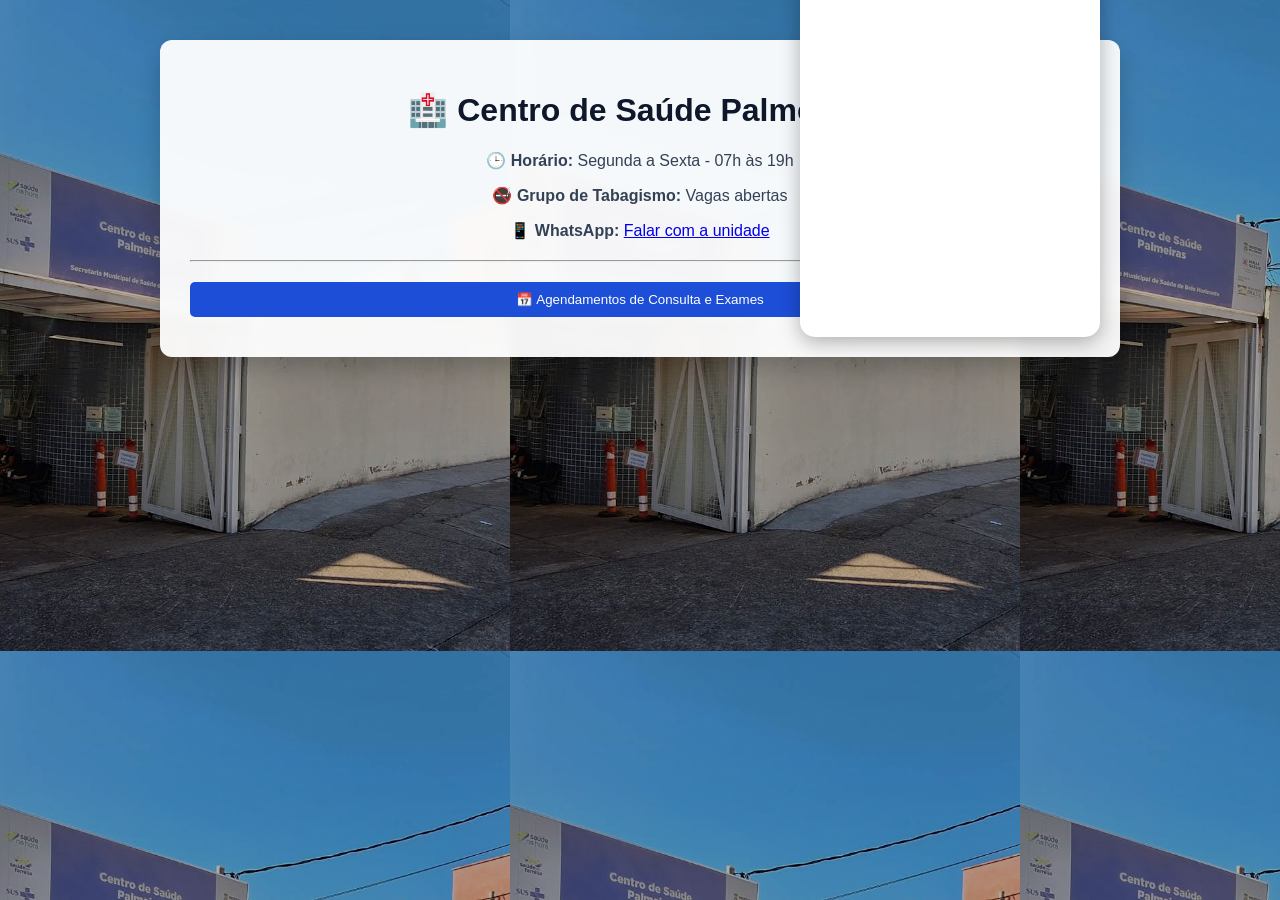
==== index.html @ a631af2b "exclusão do primeiro bot" ====
<!DOCTYPE html>
<html lang="pt-br">
<head>
  <meta charset="UTF-8">
  <meta name="viewport" content="width=device-width, initial-scale=1.0">
  <title>Centro de Saúde Palmeiras</title>
  <link rel="stylesheet" href="estilo.css">
</head>
<body>

  <div class="container">
<h1>🏥 Centro de Saúde Palmeiras</h1>

<p><b>🕒 Horário:</b> Segunda a Sexta - 07h às 19h</p>
<p><b>🚭 Grupo de Tabagismo:</b> Vagas abertas</p>
<p>
  <b>📱 WhatsApp:</b> 
  <a href="https://wa.me/553132776485?text=Ola,%20gostaria%20de%20informacoes%20sobre%20atendimento" target="_blank">
    Falar com a unidade
  </a>
</p>

<hr>

<!-- BOTÃO PRINCIPAL -->
<button onclick="toggle('agendamento')">
  📅 Agendamentos de Consulta e Exames
</button>

<div id="agendamento" class="conteudo">

  <button onclick="toggle('rotina')">Consultas de rotina</button>
  <div id="rotina" class="subconteudo">
    São avaliados apenas no horário do acolhimento.<br>
    Equipe Amarela e Azul: 7h às 8h<br>
    Equipe Verde: 9h às 10h
  </div>

  <button onclick="toggle('odonto')">Odontologia</button>
  <div id="odonto" class="subconteudo">
    Segunda a sexta-feira<br>
    Manhã: 10h às 11h<br>
    Tarde: 14h às 15h
  </div>

  <button onclick="toggle('exames')">Exames de Laboratório e ECG</button>
  <div id="exames" class="subconteudo">
    Comparecer na recepção de 7h às 19h com pedido médico.<br>
    ECG: Apenas com agendamento prévio.
  </div>

  <button onclick="toggle('especializado')">Consultas e exames especializados</button>
  <div id="especializado" class="subconteudo">
    Comparecer com encaminhamento médico de 7h às 19h.
  </div>

  <p class="alerta">
    ⚠️ Todos os atendimentos exigem documento oficial do paciente
  </p>

</div>

<script src="script.js"></script>
<div id="bot">
  <div id="chat-header" onclick="toggleChat()">💬 Posso ajudar?</div>

  <div id="chat-box">
    <div id="chat-messages">
      <div class="bot-msg">Olá! 👋 Como posso ajudar?</div>
    </div>
    <div id="chat-options"></div>
  </div>
</div>

<script src="script.js"></script>
</body>
</html>
---- estilo.css ----
body {
  margin: 0;
  font-family: Arial, sans-serif;
  background-image: url("Imagens/fundo.png");
  background-repeat: repeat;
  background-size: auto;
}

body::before {
  content: "";
  position: fixed;
  inset: 0;
  background: rgba(0, 0, 0, 0.3);
  z-index: -1;
}

.container {
  background: rgba(255, 255, 255, 0.95);
  backdrop-filter: blur(6px);
  max-width: 900px;
  margin: 40px auto;
  padding: 30px;
  border-radius: 12px;
  box-shadow: 0 10px 25px rgba(0,0,0,0.2); /* sombra profissional */
}

h1 {
  text-align: center;
  color: #0f172a;
}

h2 {
  display: flex;
  align-items: center;
  gap: 10px;
}

p {
  color: #334155;
  text-align: center;
}

hr {
  margin: 20px 0;
}
button {
  display: block;
  width: 100%;
  margin: 10px 0;
  padding: 10px;
  border: none;
  background: #1d4ed8;
  color: white;
  border-radius: 5px;
  cursor: pointer;
}

button:hover {
  background: #2563eb;
}

.conteudo {
  display: none;
  margin-top: 10px;
}

.subconteudo {
  display: none;
  background: #f1f5f9;
  padding: 10px;
  margin-bottom: 10px;
  border-radius: 5px;
}

.alerta {
  color: red;
  font-weight: bold;
  text-align: center;
} 
@media (max-width: 600px) {
  .container {
    margin: 10px;
    padding: 20px;
  }

  h1 {
    font-size: 22px;
  }

  h2 {
    font-size: 18px;
  }

  button {
    font-size: 16px;
    padding: 12px;
  }

  p {
    font-size: 15px;
  }
}
.botao-bot {
  position: fixed;
  bottom: 20px;
  right: 20px;
  background: #22c55e;
  color: white;
  border: none;
  padding: 15px;
  border-radius: 50px;
  cursor: pointer;
}

.chat {
  display: none;
  position: fixed;
  bottom: 80px;
  right: 20px;
  width: 300px;
  background: white;
  border-radius: 10px;
  padding: 15px;
  box-shadow: 0 5px 20px rgba(0,0,0,0.3);
}

#perguntas button {
  display: block;
  width: 100%;
  margin: 5px 0;
  padding: 8px;
  background: #1d4ed8;
  color: white;
  border: none;
  border-radius: 5px;
  cursor: pointer;
}

#resposta {
  margin-top: 10px;
  font-size: 14px;
}
#bot {
  position: fixed;
  bottom: 20px;
  right: 20px;
  font-family: Arial;
  z-index: 999;
}

#chat-header {
  background: #1d4ed8;
  color: white;
  padding: 12px 18px;
  border-radius: 30px;
  cursor: pointer;
  text-align: center;
}

#chat-box {
  display: none;
  width: 300px;
  height: 400px;
  background: white;
  border-radius: 15px;
  margin-top: 10px;
  box-shadow: 0 5px 20px rgba(0,0,0,0.3);
  display: flex;
  flex-direction: column;
}

#chat-messages {
  flex: 1;
  padding: 10px;
  overflow-y: auto;
}

.user-msg {
  background: #1d4ed8;
  color: white;
  padding: 8px;
  border-radius: 10px;
  margin-bottom: 5px;
  align-self: flex-end;
  max-width: 80%;
}

#chat-options button {
  width: 100%;
  margin: 3px 0;
  padding: 8px;
  border: none;
  background: #22c55e;
  color: white;
  border-radius: 5px;
  cursor: pointer;
}
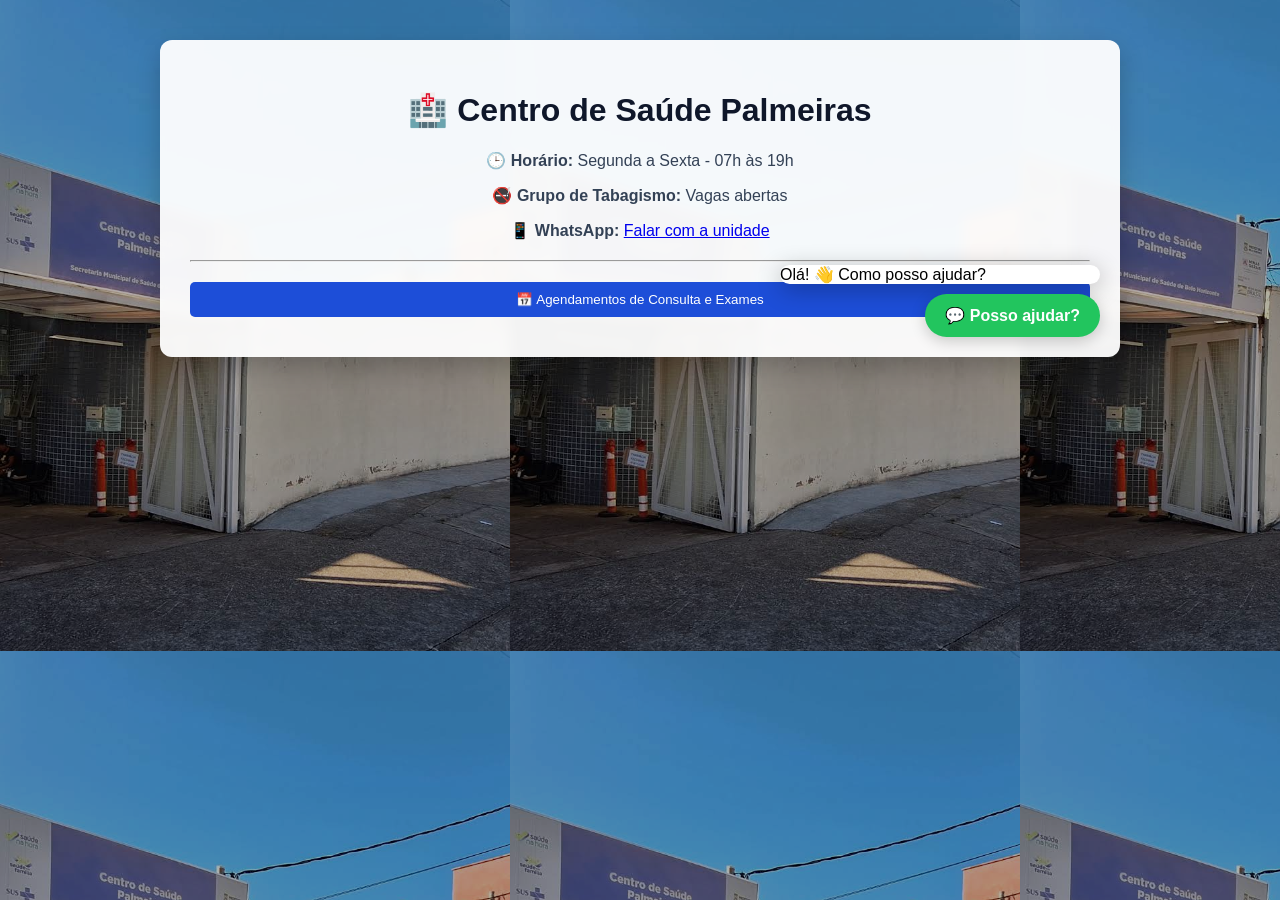
==== commit 6097e349: "atualização do bot" ====
--- a/index.html
+++ b/index.html
@@ -72,6 +72,5 @@
   </div>
 </div>
 
-<script src="script.js"></script>
 </body>
 </html>
--- a/estilo.css
+++ b/estilo.css
@@ -100,98 +100,64 @@
     font-size: 15px;
   }
 }
-.botao-bot {
-  position: fixed;
-  bottom: 20px;
-  right: 20px;
-  background: #22c55e;
-  color: white;
-  border: none;
-  padding: 15px;
-  border-radius: 50px;
-  cursor: pointer;
-}
-
-.chat {
-  display: none;
-  position: fixed;
-  bottom: 80px;
-  right: 20px;
-  width: 300px;
-  background: white;
-  border-radius: 10px;
-  padding: 15px;
-  box-shadow: 0 5px 20px rgba(0,0,0,0.3);
-}
-
-#perguntas button {
-  display: block;
-  width: 100%;
-  margin: 5px 0;
-  padding: 8px;
-  background: #1d4ed8;
-  color: white;
-  border: none;
-  border-radius: 5px;
-  cursor: pointer;
-}
-
-#resposta {
-  margin-top: 10px;
-  font-size: 14px;
-}
+/* Posicionamento do Container do Bot */
 #bot {
   position: fixed;
   bottom: 20px;
   right: 20px;
-  font-family: Arial;
-  z-index: 999;
+  z-index: 1000;
+  font-family: sans-serif;
+  display: flex;
+  flex-direction: column-reverse; /* Inverte: cabeçalho embaixo, chat cresce para cima */
+  align-items: flex-end;
 }
 
+/* O "Botão" de abrir */
 #chat-header {
-  background: #1d4ed8;
+  background: #22c55e; /* Verde para destacar */
   color: white;
-  padding: 12px 18px;
+  padding: 12px 20px;
   border-radius: 30px;
   cursor: pointer;
-  text-align: center;
+  box-shadow: 0 4px 15px rgba(0,0,0,0.2);
+  font-weight: bold;
+  transition: transform 0.2s;
 }
 
+#chat-header:hover {
+  transform: scale(1.05);
+}
+
+/* A Caixa de Chat */
 #chat-box {
-  display: none;
-  width: 300px;
-  height: 400px;
+  width: 320px;
+  max-height: 450px;
   background: white;
   border-radius: 15px;
-  margin-top: 10px;
-  box-shadow: 0 5px 20px rgba(0,0,0,0.3);
+  margin-bottom: 10px; /* Espaço entre a caixa e o botão */
+  box-shadow: 0 5px 25px rgba(0,0,0,0.3);
+  overflow: hidden;
   display: flex;
   flex-direction: column;
 }
 
-#chat-messages {
-  flex: 1;
+/* Estilo específico para botões DENTRO do chat */
+#chat-options button {
+  all: unset; /* Reseta o estilo global de 'button' */
+  display: block;
+  width: calc(100% - 20px);
+  margin: 5px 10px;
   padding: 10px;
-  overflow-y: auto;
+  background: #f1f5f9;
+  color: #1d4ed8;
+  border-radius: 8px;
+  cursor: pointer;
+  font-size: 14px;
+  text-align: left;
+  box-sizing: border-box;
+  transition: background 0.2s;
 }
 
-.user-msg {
-  background: #1d4ed8;
-  color: white;
-  padding: 8px;
-  border-radius: 10px;
-  margin-bottom: 5px;
-  align-self: flex-end;
-  max-width: 80%;
-}
-
-#chat-options button {
-  width: 100%;
-  margin: 3px 0;
-  padding: 8px;
-  border: none;
-  background: #22c55e;
-  color: white;
-  border-radius: 5px;
-  cursor: pointer;
+#chat-options button:hover {
+  background: #e2e8f0;
 }
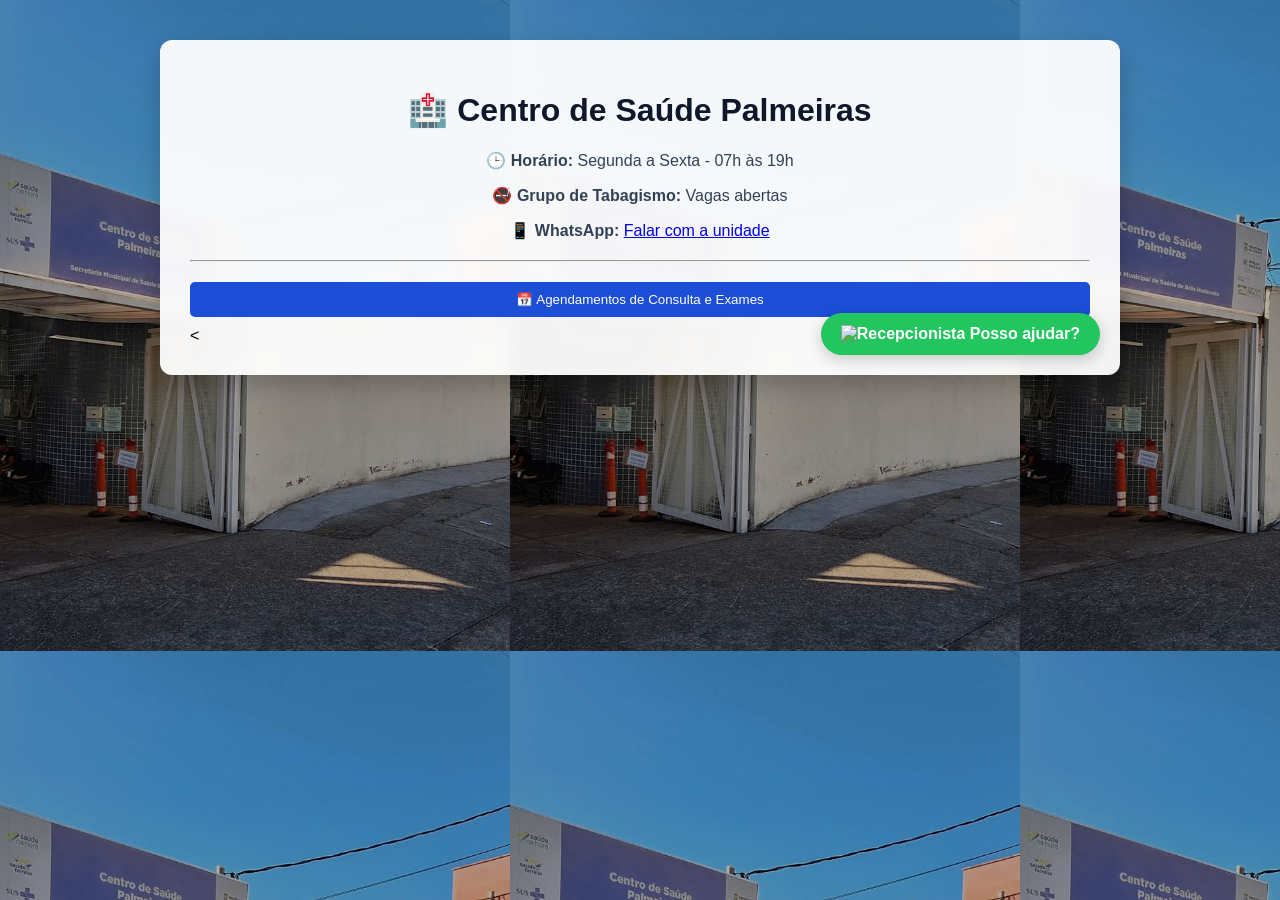
==== commit 71315ddf: "atualização" ====
--- a/index.html
+++ b/index.html
@@ -60,17 +60,17 @@
 
 </div>
 
-<script src="script.js"></script>
-<div id="bot">
-  <div id="chat-header" onclick="toggleChat()">💬 Posso ajudar?</div>
+<<div id="bot">
+  <div id="chat-header" onclick="toggleChat()">
+    <img src="Imagens/recepcionista.png" alt="Recepcionista" class="avatar-bot">
+    <span>Posso ajudar?</span>
+  </div>
 
-  <div id="chat-box">
-    <div id="chat-messages">
-      <div class="bot-msg">Olá! 👋 Como posso ajudar?</div>
+  <div id="chat-box" style="display: none;">
     </div>
-    <div id="chat-options"></div>
-  </div>
 </div>
 
+
+<script src="script.js"></script>
 </body>
 </html>
--- a/estilo.css
+++ b/estilo.css
@@ -160,4 +160,22 @@
 
 #chat-options button:hover {
   background: #e2e8f0;
+}
+/* Esconde o conteúdo principal do agendamento */
+.conteudo {
+  display: none; 
+  margin-top: 10px;
+  border-left: 4px solid #1d4ed8; /* Um detalhe visual para indicar hierarquia */
+  padding-left: 10px;
+}
+
+/* Esconde os sub-itens (Odonto, Rotina, etc) */
+.subconteudo {
+  display: none;
+  background: #f1f5f9;
+  padding: 15px;
+  margin: 10px 0;
+  border-radius: 8px;
+  color: #1e293b;
+  line-height: 1.5;
 }
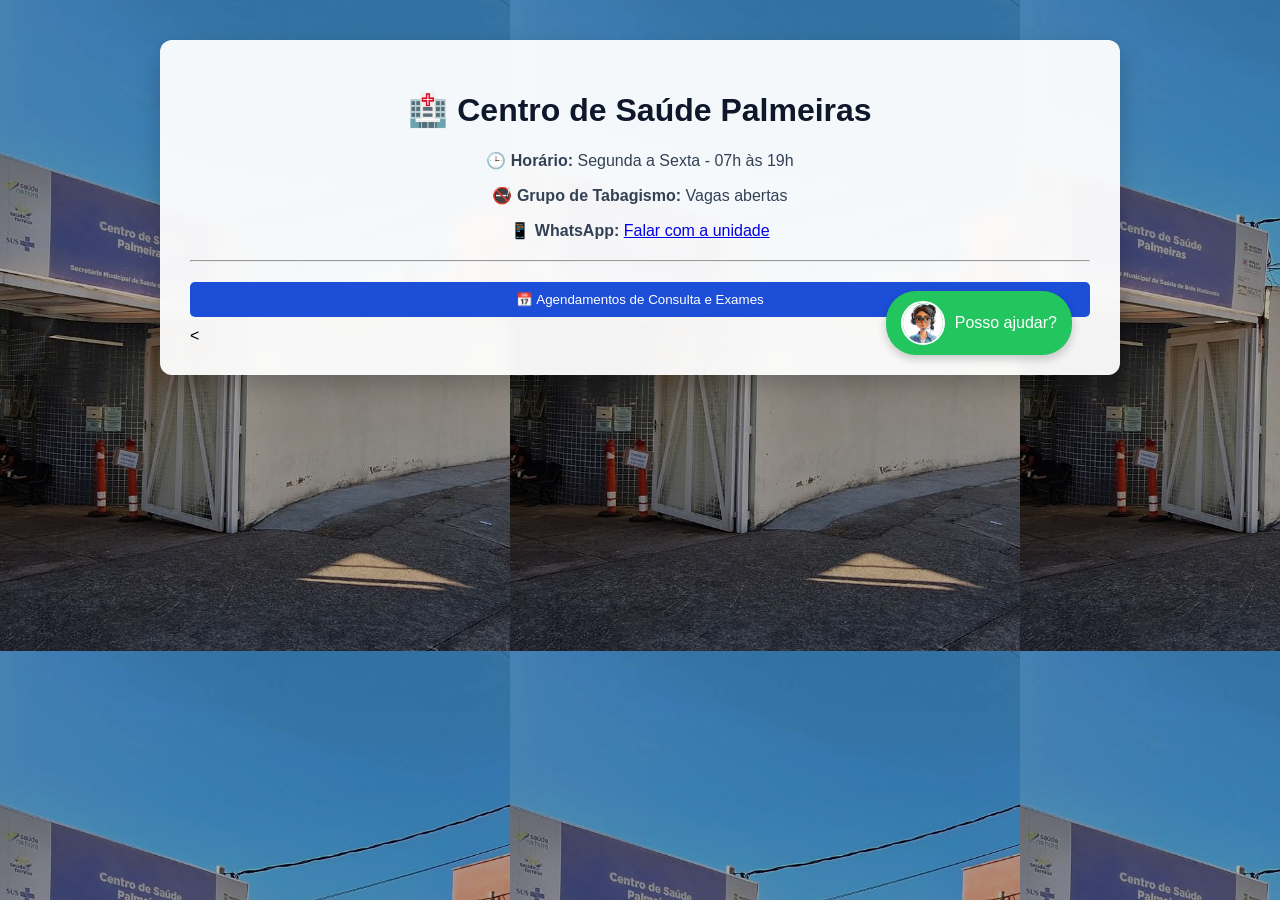
==== commit df574711: "atualização" ====
--- a/index.html
+++ b/index.html
@@ -62,7 +62,7 @@
 
 <<div id="bot">
   <div id="chat-header" onclick="toggleChat()">
-    <img src="Imagens/recepcionista.png" alt="Recepcionista" class="avatar-bot">
+    <img src="Imagens/bot.jpg" alt="Recepcionista" class="avatar-bot">
     <span>Posso ajudar?</span>
   </div>
 
--- a/estilo.css
+++ b/estilo.css
@@ -100,27 +100,29 @@
     font-size: 15px;
   }
 }
-/* Posicionamento do Container do Bot */
+/* Container Principal do Bot no canto da tela */
 #bot {
   position: fixed;
   bottom: 20px;
-  right: 20px;
+  right: 5%;
   z-index: 1000;
   font-family: sans-serif;
   display: flex;
-  flex-direction: column-reverse; /* Inverte: cabeçalho embaixo, chat cresce para cima */
-  align-items: flex-end;
-}
-
-/* O "Botão" de abrir */
+  flex-direction: column; /* Organiza header em cima, box embaixo */
+  align-items: flex-end; /* Alinha tudo à direita */
+}
+
+/* O "Botão" do Recepcionista */
 #chat-header {
-  background: #22c55e; /* Verde para destacar */
+  background: #22c55e; /* Verde profissional */
   color: white;
-  padding: 12px 20px;
+  padding: 10px 15px;
   border-radius: 30px;
   cursor: pointer;
-  box-shadow: 0 4px 15px rgba(0,0,0,0.2);
-  font-weight: bold;
+  box-shadow: 0 4px 10px rgba(0,0,0,0.2);
+  display: flex;
+  align-items: center;
+  gap: 10px;
   transition: transform 0.2s;
 }
 
@@ -128,26 +130,40 @@
   transform: scale(1.05);
 }
 
-/* A Caixa de Chat */
+.avatar-bot {
+  width: 40px;      /* Largura fixa */
+  height: 40px;     /* Altura fixa (igual à largura para ser um círculo) */
+  border-radius: 50%; /* O segredo para deixar a imagem redonda */
+  object-fit: cover;  /* Garante que a foto não fique "esticada" ou "espremida" */
+  border: 2px solid white; /* Um contorno branco para dar destaque no fundo verde */
+}
+
+#chat-header {
+  display: flex;      /* Alinha a imagem e o texto lado a lado */
+  align-items: center; /* Centraliza verticalmente a imagem com o texto */
+  gap: 10px;          /* Dá um espacinho entre a foto e a frase */
+  /* ... mantenha o restante do seu estilo de cor e fundo ... */
+}
+
+/* A Caixa que contém o Accordion */
 #chat-box {
-  width: 320px;
-  max-height: 450px;
+  width: 300px;
+  max-height: 400px; /* Limita a altura para não cobrir tudo */
   background: white;
   border-radius: 15px;
-  margin-bottom: 10px; /* Espaço entre a caixa e o botão */
-  box-shadow: 0 5px 25px rgba(0,0,0,0.3);
-  overflow: hidden;
-  display: flex;
-  flex-direction: column;
-}
-
-/* Estilo específico para botões DENTRO do chat */
-#chat-options button {
-  all: unset; /* Reseta o estilo global de 'button' */
-  display: block;
-  width: calc(100% - 20px);
-  margin: 5px 10px;
+  margin-top: 10px; /* Espaço entre o botão e a caixa */
+  box-shadow: 0 5px 20px rgba(0,0,0,0.3);
+  overflow-y: auto; /* Adiciona barra de rolagem se o conteúdo for grande */
   padding: 10px;
+}
+
+/* --- ESTILOS DO ACCORDION (Perguntas e Respostas) --- */
+
+/* O Botão da Pergunta */
+.accordion-item button {
+  all: unset; /* Reseta o estilo global de botão */
+  width: 100%;
+  padding: 12px 15px;
   background: #f1f5f9;
   color: #1d4ed8;
   border-radius: 8px;
@@ -155,27 +171,39 @@
   font-size: 14px;
   text-align: left;
   box-sizing: border-box;
+  margin-bottom: 5px;
   transition: background 0.2s;
-}
-
-#chat-options button:hover {
+  display: flex;
+  justify-content: space-between; /* Espaço para um ícone opcional */
+}
+
+.accordion-item button:hover {
   background: #e2e8f0;
 }
-/* Esconde o conteúdo principal do agendamento */
-.conteudo {
-  display: none; 
-  margin-top: 10px;
-  border-left: 4px solid #1d4ed8; /* Um detalhe visual para indicar hierarquia */
-  padding-left: 10px;
-}
-
-/* Esconde os sub-itens (Odonto, Rotina, etc) */
-.subconteudo {
-  display: none;
-  background: #f1f5f9;
-  padding: 15px;
-  margin: 10px 0;
-  border-radius: 8px;
-  color: #1e293b;
-  line-height: 1.5;
+
+/* A Caixa da Resposta (Escondida por padrão) */
+.accordion-content {
+  display: none; /* ESCONDIDO INICIALMENTE */
+  padding: 10px 15px;
+  background: #f8fafc;
+  color: #334155;
+  font-size: 13px;
+  border-radius: 0 0 8px 8px;
+  margin-top: -5px; /* Cola na pergunta */
+  margin-bottom: 10px;
+  border-left: 3px solid #22c55e;
+}
+
+/* Classe utilitária para mostrar o conteúdo (usada pelo JS) */
+.accordion-content.active {
+  display: block;
+}
+
+@media (max-width: 1100px) {
+  #bot {
+    right: 10px; /* Encosta mais na borda em telas médias */
+  }
+  #chat-box {
+    width: 260px; /* Diminui um pouco a largura do chat para ganhar espaço */
+  }
 }
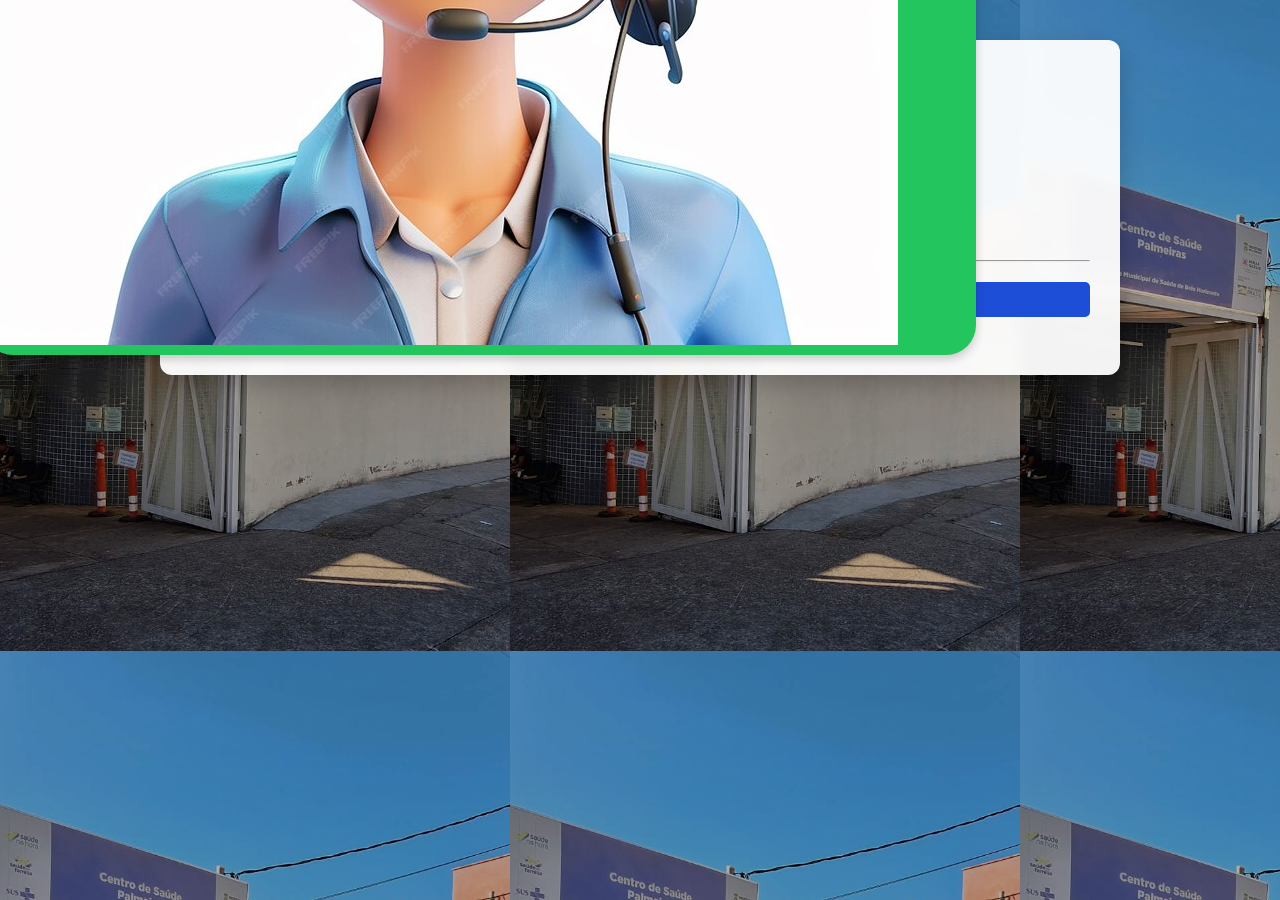
==== commit b395222a: "atualização" ====
--- a/index.html
+++ b/index.html
@@ -62,7 +62,7 @@
 
 <<div id="bot">
   <div id="chat-header" onclick="toggleChat()">
-    <img src="Imagens/bot.jpg" alt="Recepcionista" class="avatar-bot">
+    <img src="Imagens/bot.jpg">
     <span>Posso ajudar?</span>
   </div>
 
--- a/estilo.css
+++ b/estilo.css
@@ -104,7 +104,7 @@
 #bot {
   position: fixed;
   bottom: 20px;
-  right: 5%;
+  right: 15%;
   z-index: 1000;
   font-family: sans-serif;
   display: flex;
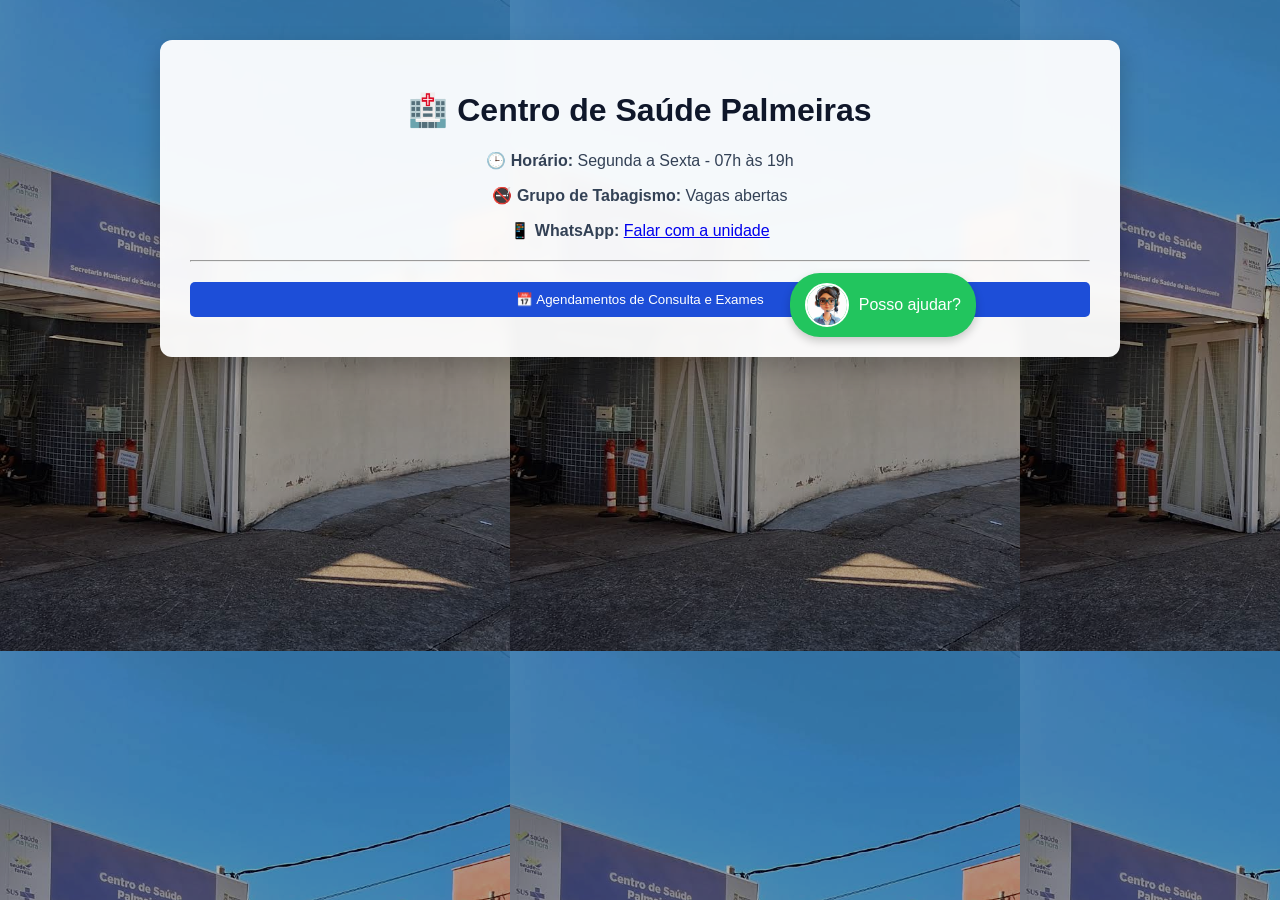
==== commit d5deced9: "atualização" ====
--- a/index.html
+++ b/index.html
@@ -60,9 +60,9 @@
 
 </div>
 
-<<div id="bot">
+<div id="bot">
   <div id="chat-header" onclick="toggleChat()">
-    <img src="Imagens/bot.jpg">
+    <img src="Imagens/bot.jpg" alt="Atendente" class="avatar-bot">
     <span>Posso ajudar?</span>
   </div>
 
@@ -70,7 +70,6 @@
     </div>
 </div>
 
-
 <script src="script.js"></script>
 </body>
 </html>
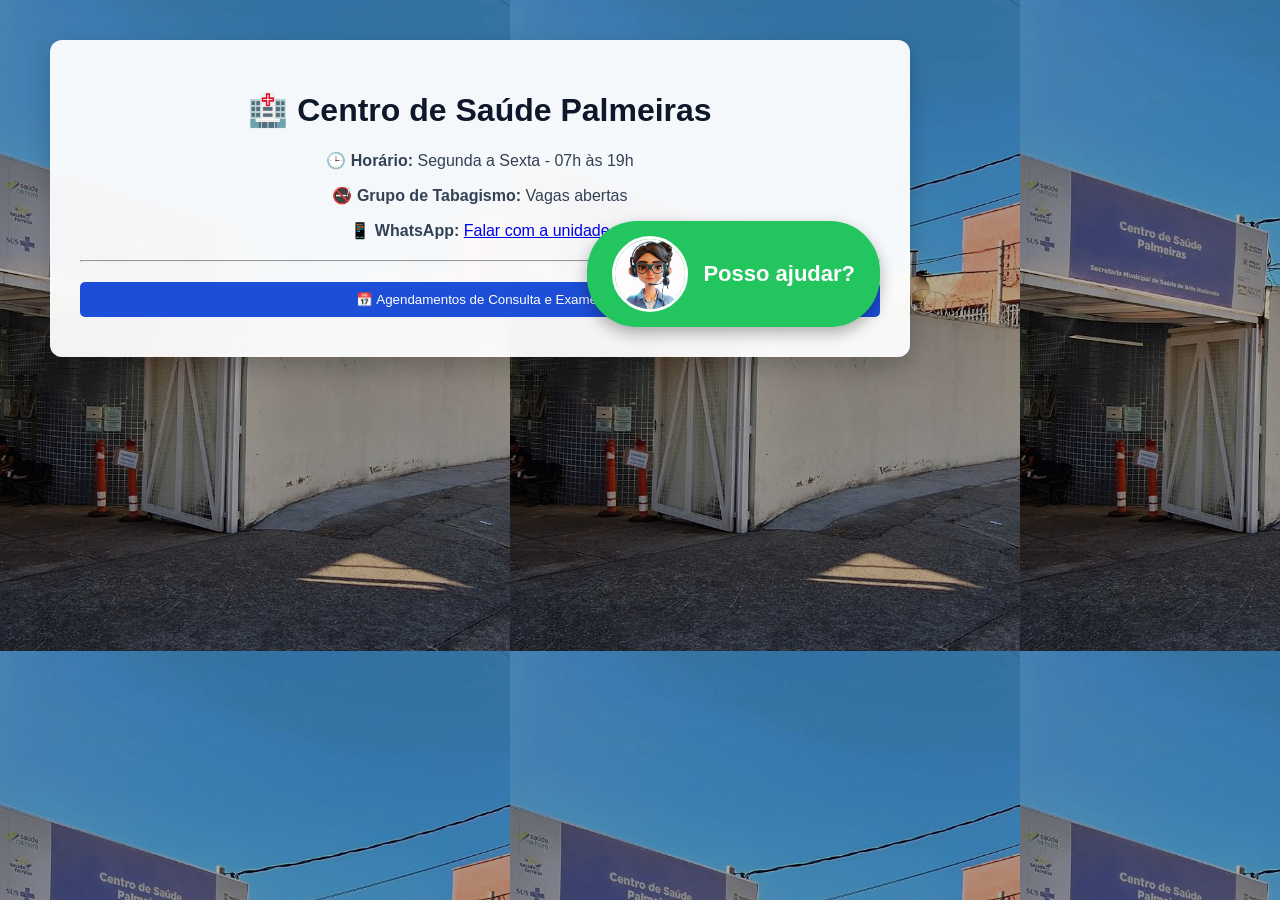
==== commit 63d031e2: "atualização" ====
--- a/index.html
+++ b/index.html
@@ -69,6 +69,7 @@
   <div id="chat-box" style="display: none;">
     </div>
 </div>
+</div>
 
 <script src="script.js"></script>
 </body>
--- a/estilo.css
+++ b/estilo.css
@@ -17,11 +17,17 @@
 .container {
   background: rgba(255, 255, 255, 0.95);
   backdrop-filter: blur(6px);
-  max-width: 900px;
-  margin: 40px auto;
+  max-width: 800px;      /* Reduzi um pouco a largura para sobrar mais pista na direita */
+  
+  /* A MUDANÇA REAL ESTÁ AQUI: */
+  margin-top: 40px;
+  margin-bottom: 40px;
+  margin-left: 50px;     /* Distância fixa da borda esquerda */
+  margin-right: auto;    /* Empurra todo o espaço restante para a DIREITA */
+
   padding: 30px;
   border-radius: 12px;
-  box-shadow: 0 10px 25px rgba(0,0,0,0.2); /* sombra profissional */
+  box-shadow: 0 10px 25px rgba(0,0,0,0.2);
 }
 
 h1 {
@@ -100,30 +106,47 @@
     font-size: 15px;
   }
 }
-/* Container Principal do Bot no canto da tela */
+/* --- CHATBOT REFORMULADO (TEXTO GRANDE E POSIÇÃO LATERAL) --- */
+
+/* Container Principal do Bot */
 #bot {
   position: fixed;
-  bottom: 20px;
-  right: 15%;
+  bottom: 30px;      /* Mantive no rodapé, mas você pode usar 'top: 30px' se preferir */
+  right: 30px;       /* Distância da borda direita da tela */
   z-index: 1000;
+  display: flex;
+  flex-direction: row-reverse; /* O SEGREDO: Botão na direita, Box na esquerda */
+  align-items: flex-end;      /* Alinha o fundo do botão com o fundo da caixa */
+  gap: 15px;                  /* Espaço entre o botão e a caixa de chat */
   font-family: sans-serif;
-  display: flex;
-  flex-direction: column; /* Organiza header em cima, box embaixo */
-  align-items: flex-end; /* Alinha tudo à direita */
-}
-
-/* O "Botão" do Recepcionista */
+}
+
+/* O Botão (Header) */
 #chat-header {
-  background: #22c55e; /* Verde profissional */
+  background: #22c55e;
   color: white;
-  padding: 10px 15px;
-  border-radius: 30px;
+  padding: 15px 25px;
+  border-radius: 50px;
   cursor: pointer;
-  box-shadow: 0 4px 10px rgba(0,0,0,0.2);
+  box-shadow: 0 6px 15px rgba(0,0,0,0.3);
   display: flex;
   align-items: center;
-  gap: 10px;
-  transition: transform 0.2s;
+  gap: 15px;
+  font-size: 22px;
+  font-weight: bold;
+  flex-shrink: 0; /* Impede que o botão diminua de tamanho */
+}
+
+/* A Caixa de Perguntas (Box) */
+#chat-box {
+  width: 420px;       /* Largura boa para os textos tam 20 e 18 */
+  max-height: 80vh;   /* Ocupa no máximo 80% da altura da tela */
+  background: white;
+  border-radius: 20px;
+  box-shadow: 0 10px 30px rgba(0,0,0,0.4);
+  overflow-y: auto;   /* Cria barra de rolagem se houver muitas perguntas */
+  padding: 20px;
+  /* O display: none é controlado pelo JavaScript */
 }
 
 #chat-header:hover {
@@ -131,79 +154,56 @@
 }
 
 .avatar-bot {
-  width: 40px;      /* Largura fixa */
-  height: 40px;     /* Altura fixa (igual à largura para ser um círculo) */
-  border-radius: 50%; /* O segredo para deixar a imagem redonda */
-  object-fit: cover;  /* Garante que a foto não fique "esticada" ou "espremida" */
-  border: 2px solid white; /* Um contorno branco para dar destaque no fundo verde */
-}
-
-#chat-header {
-  display: flex;      /* Alinha a imagem e o texto lado a lado */
-  align-items: center; /* Centraliza verticalmente a imagem com o texto */
-  gap: 10px;          /* Dá um espacinho entre a foto e a frase */
-  /* ... mantenha o restante do seu estilo de cor e fundo ... */
-}
-
-/* A Caixa que contém o Accordion */
-#chat-box {
-  width: 300px;
-  max-height: 400px; /* Limita a altura para não cobrir tudo */
-  background: white;
-  border-radius: 15px;
-  margin-top: 10px; /* Espaço entre o botão e a caixa */
-  box-shadow: 0 5px 20px rgba(0,0,0,0.3);
-  overflow-y: auto; /* Adiciona barra de rolagem se o conteúdo for grande */
-  padding: 10px;
-}
-
-/* --- ESTILOS DO ACCORDION (Perguntas e Respostas) --- */
-
-/* O Botão da Pergunta */
+  width: 70px; /* Avatar maior solicitado */
+  height: 70px;
+  border-radius: 50%;
+  object-fit: cover;
+  border: 3px solid white;
+  flex-shrink: 0;
+}
+
+/* PERGUNTAS (TAMANHO 20) */
 .accordion-item button {
-  all: unset; /* Reseta o estilo global de botão */
+  all: unset;
   width: 100%;
-  padding: 12px 15px;
+  padding: 15px;
   background: #f1f5f9;
   color: #1d4ed8;
-  border-radius: 8px;
+  border-radius: 12px;
   cursor: pointer;
-  font-size: 14px;
+  font-size: 20px; /* Conforme solicitado */
+  font-weight: bold;
   text-align: left;
   box-sizing: border-box;
-  margin-bottom: 5px;
-  transition: background 0.2s;
-  display: flex;
-  justify-content: space-between; /* Espaço para um ícone opcional */
-}
-
-.accordion-item button:hover {
-  background: #e2e8f0;
-}
-
-/* A Caixa da Resposta (Escondida por padrão) */
+  margin-bottom: 8px;
+}
+
+/* RESPOSTAS (TAMANHO 18) */
 .accordion-content {
-  display: none; /* ESCONDIDO INICIALMENTE */
-  padding: 10px 15px;
+  display: none; 
+  padding: 15px;
   background: #f8fafc;
   color: #334155;
-  font-size: 13px;
-  border-radius: 0 0 8px 8px;
-  margin-top: -5px; /* Cola na pergunta */
-  margin-bottom: 10px;
-  border-left: 3px solid #22c55e;
-}
-
-/* Classe utilitária para mostrar o conteúdo (usada pelo JS) */
+  font-size: 18px; /* Conforme solicitado */
+  line-height: 1.6;
+  border-radius: 0 0 12px 12px;
+  margin-top: -8px;
+  margin-bottom: 15px;
+  border-left: 6px solid #22c55e;
+}
+
 .accordion-content.active {
   display: block;
 }
 
-@media (max-width: 1100px) {
+@media (max-width: 768px) {
   #bot {
-    right: 10px; /* Encosta mais na borda em telas médias */
+    flex-direction: column; /* Volta a empilhar em telas pequenas */
+    align-items: flex-end;
+    right: 10px;
   }
   #chat-box {
-    width: 260px; /* Diminui um pouco a largura do chat para ganhar espaço */
+    width: 280px; /* Diminui a largura no celular */
+    margin-top: 10px;
   }
 }
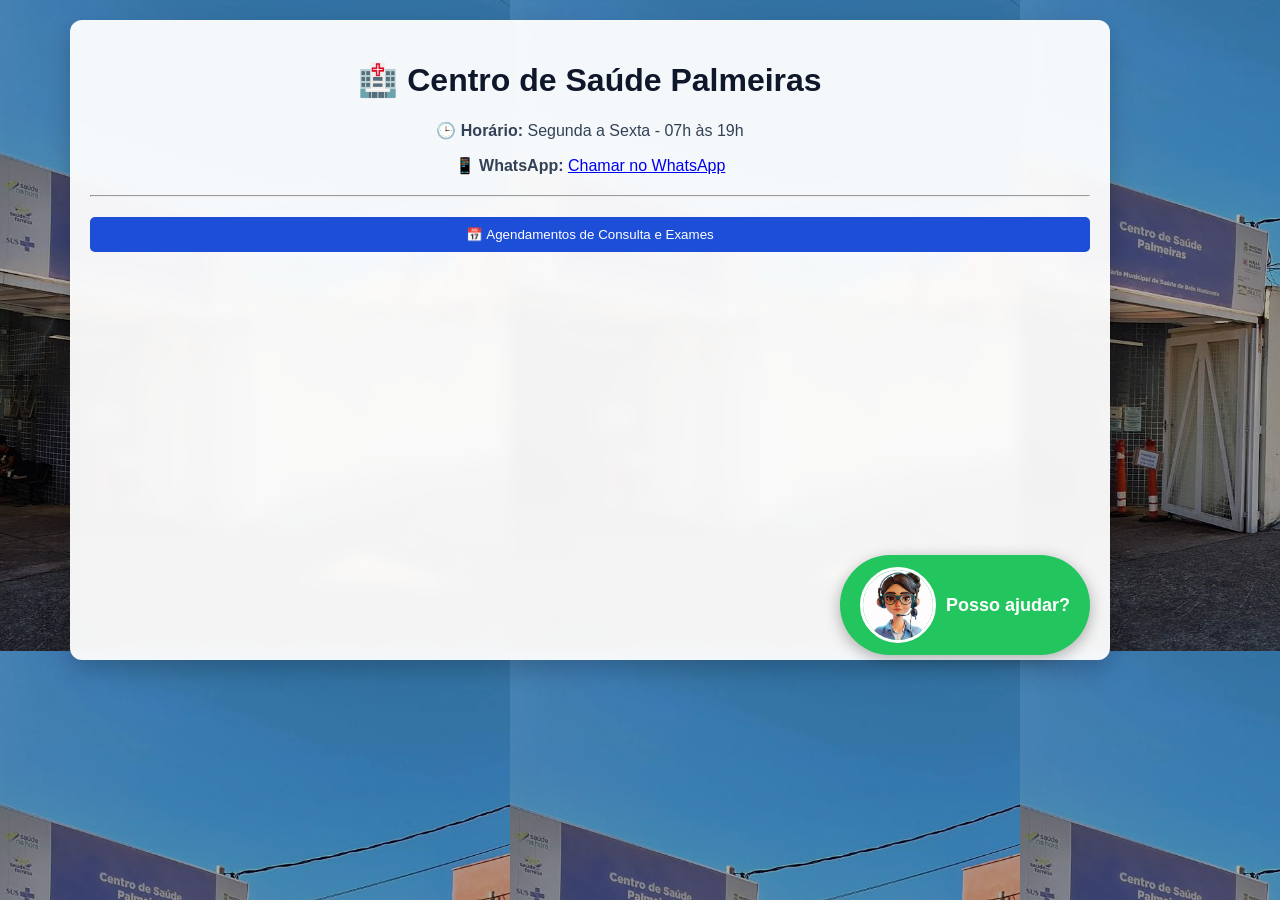
==== commit f7f3d95f: "atualização" ====
--- a/index.html
+++ b/index.html
@@ -12,11 +12,10 @@
 <h1>🏥 Centro de Saúde Palmeiras</h1>
 
 <p><b>🕒 Horário:</b> Segunda a Sexta - 07h às 19h</p>
-<p><b>🚭 Grupo de Tabagismo:</b> Vagas abertas</p>
 <p>
   <b>📱 WhatsApp:</b> 
   <a href="https://wa.me/553132776485?text=Ola,%20gostaria%20de%20informacoes%20sobre%20atendimento" target="_blank">
-    Falar com a unidade
+    Chamar no WhatsApp
   </a>
 </p>
 
--- a/estilo.css
+++ b/estilo.css
@@ -1,5 +1,5 @@
 body {
-  margin: 0;
+  margin: 20px;
   font-family: Arial, sans-serif;
   background-image: url("Imagens/fundo.png");
   background-repeat: repeat;
@@ -17,15 +17,14 @@
 .container {
   background: rgba(255, 255, 255, 0.95);
   backdrop-filter: blur(6px);
-  max-width: 800px;      /* Reduzi um pouco a largura para sobrar mais pista na direita */
-  
-  /* A MUDANÇA REAL ESTÁ AQUI: */
-  margin-top: 40px;
-  margin-bottom: 40px;
-  margin-left: 50px;     /* Distância fixa da borda esquerda */
-  margin-right: auto;    /* Empurra todo o espaço restante para a DIREITA */
-
-  padding: 30px;
+  max-width: 1000px;
+  height: 600px;
+  margin-top: 20px;
+  margin-bottom: 20px;
+  margin-left: 50px;
+  margin-right: 50px;
+
+  padding: 20px;
   border-radius: 12px;
   box-shadow: 0 10px 25px rgba(0,0,0,0.2);
 }
@@ -40,6 +39,7 @@
   align-items: center;
   gap: 10px;
 }
+
 
 p {
   color: #334155;
@@ -87,66 +87,51 @@
   .container {
     margin: 10px;
     padding: 20px;
+    
+    /* MUDANÇA AQUI: */
+    /* Em vez de 600px fixos, usamos 80% da altura da tela disponível */
+    min-height: 80vh; 
+    
+    /* Isso garante que, se você adicionar MUITA coisa, 
+       o fundo branco acompanhe o crescimento */
+    height: auto; 
   }
 
-  h1 {
-    font-size: 22px;
-  }
-
-  h2 {
-    font-size: 18px;
-  }
-
-  button {
-    font-size: 16px;
-    padding: 12px;
-  }
-
-  p {
-    font-size: 15px;
-  }
-}
-/* --- CHATBOT REFORMULADO (TEXTO GRANDE E POSIÇÃO LATERAL) --- */
-
-/* Container Principal do Bot */
+  /* Seus outros estilos de fonte estão ótimos, mantenha-os! */
+  h1 { font-size: 22px; }
+  h2 { font-size: 18px; }
+  button { font-size: 16px; padding: 12px; }
+  p { font-size: 15px; }
+}
+
+/* --- SEÇÃO DO CHATBOT --- */
 #bot {
-  position: fixed;
-  bottom: 30px;      /* Mantive no rodapé, mas você pode usar 'top: 30px' se preferir */
-  right: 30px;       /* Distância da borda direita da tela */
-  z-index: 1000;
+  position: fixed; 
+  bottom: 5px;   
+  right: 20px; 
+  z-index: 99999; 
+
   display: flex;
-  flex-direction: row-reverse; /* O SEGREDO: Botão na direita, Box na esquerda */
-  align-items: flex-end;      /* Alinha o fundo do botão com o fundo da caixa */
-  gap: 15px;                  /* Espaço entre o botão e a caixa de chat */
+  flex-direction: row-reverse; 
+  align-items: flex-end;
+  gap: 15px;
   font-family: sans-serif;
 }
 
-/* O Botão (Header) */
 #chat-header {
   background: #22c55e;
   color: white;
-  padding: 15px 25px;
+  padding: 12px 20px;
   border-radius: 50px;
   cursor: pointer;
-  box-shadow: 0 6px 15px rgba(0,0,0,0.3);
+  box-shadow: 0 4px 15px rgba(0,0,0,0.3);
   display: flex;
   align-items: center;
-  gap: 15px;
-  font-size: 22px;
+  gap: 10px;
+  font-size: 18px;
   font-weight: bold;
-  flex-shrink: 0; /* Impede que o botão diminua de tamanho */
-}
-
-/* A Caixa de Perguntas (Box) */
-#chat-box {
-  width: 420px;       /* Largura boa para os textos tam 20 e 18 */
-  max-height: 80vh;   /* Ocupa no máximo 80% da altura da tela */
-  background: white;
-  border-radius: 20px;
-  box-shadow: 0 10px 30px rgba(0,0,0,0.4);
-  overflow-y: auto;   /* Cria barra de rolagem se houver muitas perguntas */
-  padding: 20px;
-  /* O display: none é controlado pelo JavaScript */
+  flex-shrink: 0;
+  transition: transform 0.2s;
 }
 
 #chat-header:hover {
@@ -154,7 +139,7 @@
 }
 
 .avatar-bot {
-  width: 70px; /* Avatar maior solicitado */
+  width: 70px; 
   height: 70px;
   border-radius: 50%;
   object-fit: cover;
@@ -162,29 +147,41 @@
   flex-shrink: 0;
 }
 
-/* PERGUNTAS (TAMANHO 20) */
+#chat-box {
+  display: none;      
+  width: 380px;       
+  max-height: 500px;  
+  background: white;
+  border-radius: 15px;
+  box-shadow: 0 10px 30px rgba(0,0,0,0.4);
+  padding: 15px;
+  overflow-y: auto;   
+  border: 1px solid #e2e8f0;
+}
+
+/* Ajuste para os botões do accordion não herdarem o estilo azul lá de cima */
 .accordion-item button {
-  all: unset;
-  width: 100%;
-  padding: 15px;
-  background: #f1f5f9;
-  color: #1d4ed8;
-  border-radius: 12px;
-  cursor: pointer;
-  font-size: 20px; /* Conforme solicitado */
-  font-weight: bold;
-  text-align: left;
-  box-sizing: border-box;
-  margin-bottom: 8px;
-}
-
-/* RESPOSTAS (TAMANHO 18) */
+  all: unset; 
+  display: flex !important; /* Força o display para não sumir */
+  width: 100% !important;
+  padding: 15px !important;
+  background: #f1f5f9 !important;
+  color: #1d4ed8 !important;
+  border-radius: 12px !important;
+  cursor: pointer !important;
+  font-size: 20px !important;
+  font-weight: bold !important;
+  text-align: left !important;
+  box-sizing: border-box !important;
+  margin-bottom: 8px !important;
+}
+
 .accordion-content {
   display: none; 
   padding: 15px;
   background: #f8fafc;
   color: #334155;
-  font-size: 18px; /* Conforme solicitado */
+  font-size: 18px;
   line-height: 1.6;
   border-radius: 0 0 12px 12px;
   margin-top: -8px;
@@ -196,14 +193,14 @@
   display: block;
 }
 
+/* RESPONSIVIDADE */
 @media (max-width: 768px) {
   #bot {
-    flex-direction: column; /* Volta a empilhar em telas pequenas */
-    align-items: flex-end;
-    right: 10px;
+    flex-direction: column !important;
+    right: 10px !important;
+    bottom: 10px !important;
   }
   #chat-box {
-    width: 280px; /* Diminui a largura no celular */
-    margin-top: 10px;
+    width: 280px !important;
   }
 }
